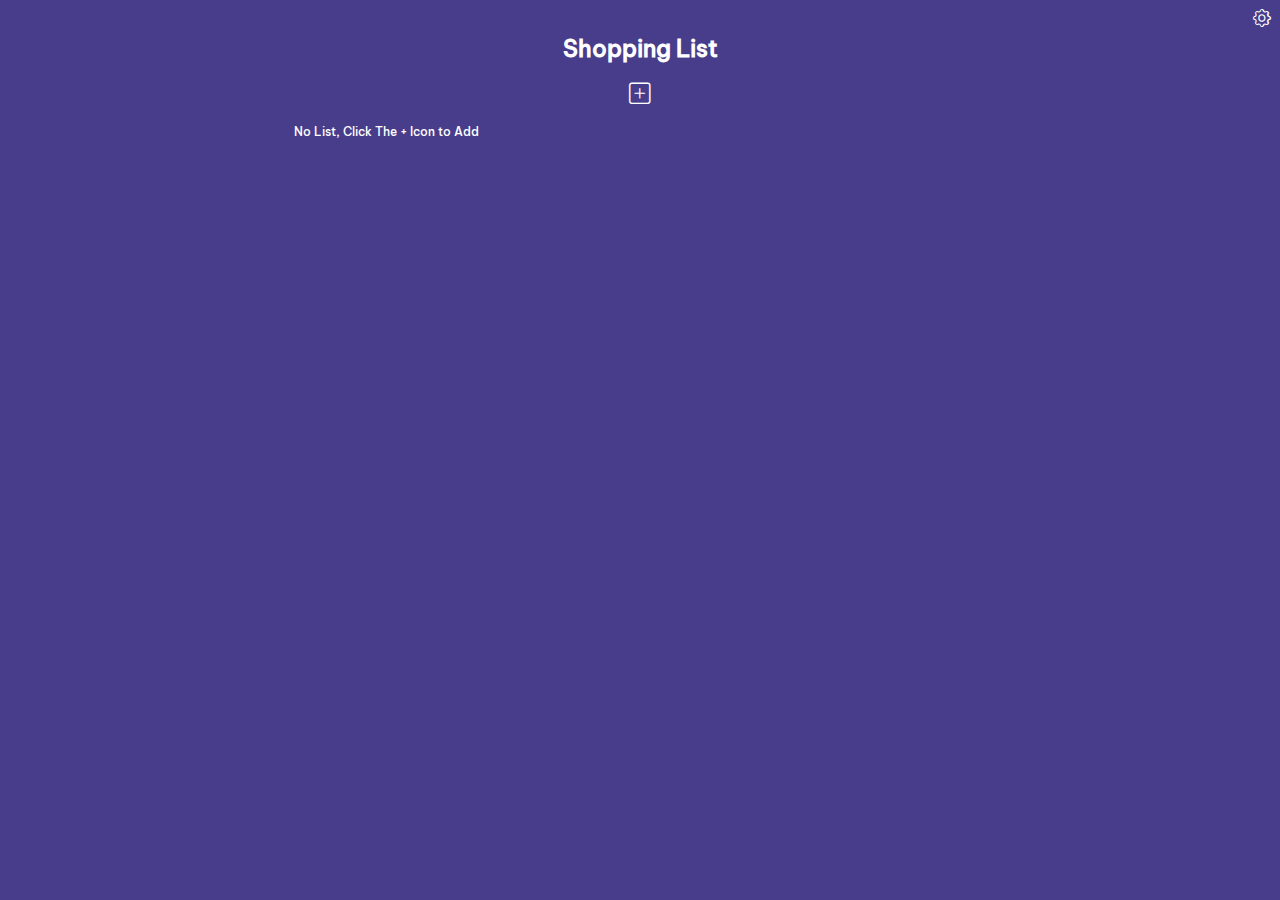
==== index.html @ 3b20a56e "first commit" ====
<html>
    <head>
        <link rel="stylesheet" href="style.css">
        <link rel="stylesheet" href="bootstrap-icons.css">
        <title>Daftar Belanja</title>
        <meta name="viewport" content="width=device-width, initial-scale=1, user-scalable=no">
    </head>
    <body>

        <div id="root"></div>
        
        <script src="index.js"></script>
    </body>
</html>
---- style.css ----
/*utility*/
@font-face {
    font-family: 'BeVietnamPro-Medium';
    src: url('BeVietnamPro-Medium.woff');
}
html{
    list-style: none;
    font-family: 'BeVietnamPro-Medium';
    text-align: center;
    background: darkslateblue;
    font-size: 9px
}
body{
    margin: 3.8rem .5rem
}
input,button{
    border: none;
    outline: none;
}
.btn{
    cursor: pointer;
    user-select: none;
}

/*non-utility*/
.brand-header{
    color: white;
    font-size: 2.6rem
}
.menu-setting > i {
    position: absolute;
    top: 1rem;
    right: 1rem;
    color: white;
    font-size: 2rem;
}
.input-container {
    top: 0;
    bottom: 0;
    right: 0;
    left: 0;
    position: fixed;
    background: rgba(0,0,0,.5);
    display: flex;
    justify-content: center;
    align-items: center;
}
.input-box {
    position: fixed;
    display: flex;
    flex-direction: column;
    gap: 1rem;
    align-items: center;
    box-sizing: border-box;
    background-color: white;
    padding-top: calc(4vw + 8vh);
    padding-bottom: calc(3vw + 6vh);
    padding-left: calc(4vw + 8vh);
    padding-right: calc(4vw + 8vh);
    border-radius: 2px;
    max-width: 92vw;
    width: 46rem;
}
.input-box .input-item {
    border: 1px solid rgba(0,0,0,.1);
    font-size: 1.7rem;
    padding: 1rem;
    border-radius: 2px;
    font-family: 'BeVietnamPro-Medium';
}
.input-item.invalid{
    border: 1px solid red
}
.input-box .btn-add {
    background: white;
    box-shadow: -3px 3px 1px gray;
    font-size: 1.6rem;
    padding: .7rem;
    border-radius: 2px;
    color: grey
}
.input-box .btn-add:active {
    box-shadow: -1px 1px 1px gray;
}
.btn-close {
    color: white;
    position: absolute;
    background: red;
    top: -1rem;
    right: -1rem;
    font-size: 2.5rem;
    border-radius: 50%
}
.add-item i {
    display: inline-block;
    color: white;
    transition: 250ms;
    transform: scale(1);
    font-size: 2.4rem;
}
.add-item i:active {
    transform: scale(.9);
}
.container-list-item-up {
    display: flex;
    justify-content: space-between;
    font-size: 1.3rem
}
.sorted-list{
    background: rgb(255, 78, 78);
    display: flex;
    justify-content: center;
    align-items: center;
    padding: .3rem .7rem
}
.container-select-sorted{
    position: fixed;
    top: 0;
    bottom: 0;
    right: 0;
    left: 0;
    background: rgba(0,0,0,.35);
}
.child-container-select-sorted{
    position: fixed;
    bottom: 0;
    right: 50%;
    transform: translateX(50%);
    background: white;
    color: rgba(0,0,0,.86);
    padding: 3.9rem 0;
    font-size: 2rem;
    border-radius: 1.8rem 1.8rem 0 0;
    width: 97vw;
    max-width: 65rem;
    display: flex;
    flex-direction: column;
    align-items: center;
}
.child-container-select-sorted > li{
    font-size: 1.8rem;
    width: 88%;
    padding: 1.3rem
}
.child-container-select-sorted > li:active{
    background: rgba(0,0,0,.1);
}
.total-items.down {
    font-size: 1.15rem
}
.total-items.up {
    display: inline-block;
}
.total-items {
    color: white;
    text-align: center;
}
.list-item-box{
    margin: 2.2rem auto;
    width: 97%;
    max-width: 77rem
}
.list-items {
    display: flex;
    flex-direction: column;
    align-items: center;
    gap: .5rem;
    margin: .7rem 0;
}
.list-items .item {
    color: black;
    display: flex;
    justify-content: space-between;
    align-items: center;
    box-sizing: border-box;
    background-color: white;
    width: 100%;
    padding: .8rem;
    gap: .8rem;
    border-radius: 1px;
    overflow: hidden;
}
.list-items .item.priority{
	background: rgb(205,205,205);
}
.item .nameNprice-container {
    display: flex;
    flex-direction: column;
    width: 100%;
    gap: .45rem;
    overflow: hidden;
    text-overflow: ellipsis;
}
.nameNprice-container span {
    text-align: left;
    font-size: 1.7rem;
    overflow: hidden;
    text-overflow: ellipsis;
}
.nameNprice-container li {
    font-style: italic;
    display: none;
    font-size: 1rem
}
.item:hover .nameNprice-container li {
    display: flex;
}
.set-item {
    display: flex;
    align-items: center;
    color: white;
    gap: .4rem;
}
.set-item i {
    background-color: rgb(255, 78, 78);
    display: flex;
    align-items: center;
    justify-content: center;
    font-size: 1.7rem;
    padding: .7rem;
    border-radius: 2px
}
.set-item :nth-child(1) {
    transition: .5s;
    transform: translateX(224px);
    opacity: 0;
}
li:hover .set-item :nth-child(1) {
    transform: translateX(0);
    opacity: 1;
}
.set-item :nth-child(2) {
    transform: translateX(224px);
    transition: .7s;
    opacity: 0;
}
li:hover .set-item :nth-child(2) {
    transform: translateX(0);
    opacity: 1;
}
.set-item :nth-child(3) {
    transform: translateX(224px);
    transition: 1s;
    opacity: 0;
}
li:hover .set-item :nth-child(3) {
    transform: translateX(0);
    opacity: 1;
}
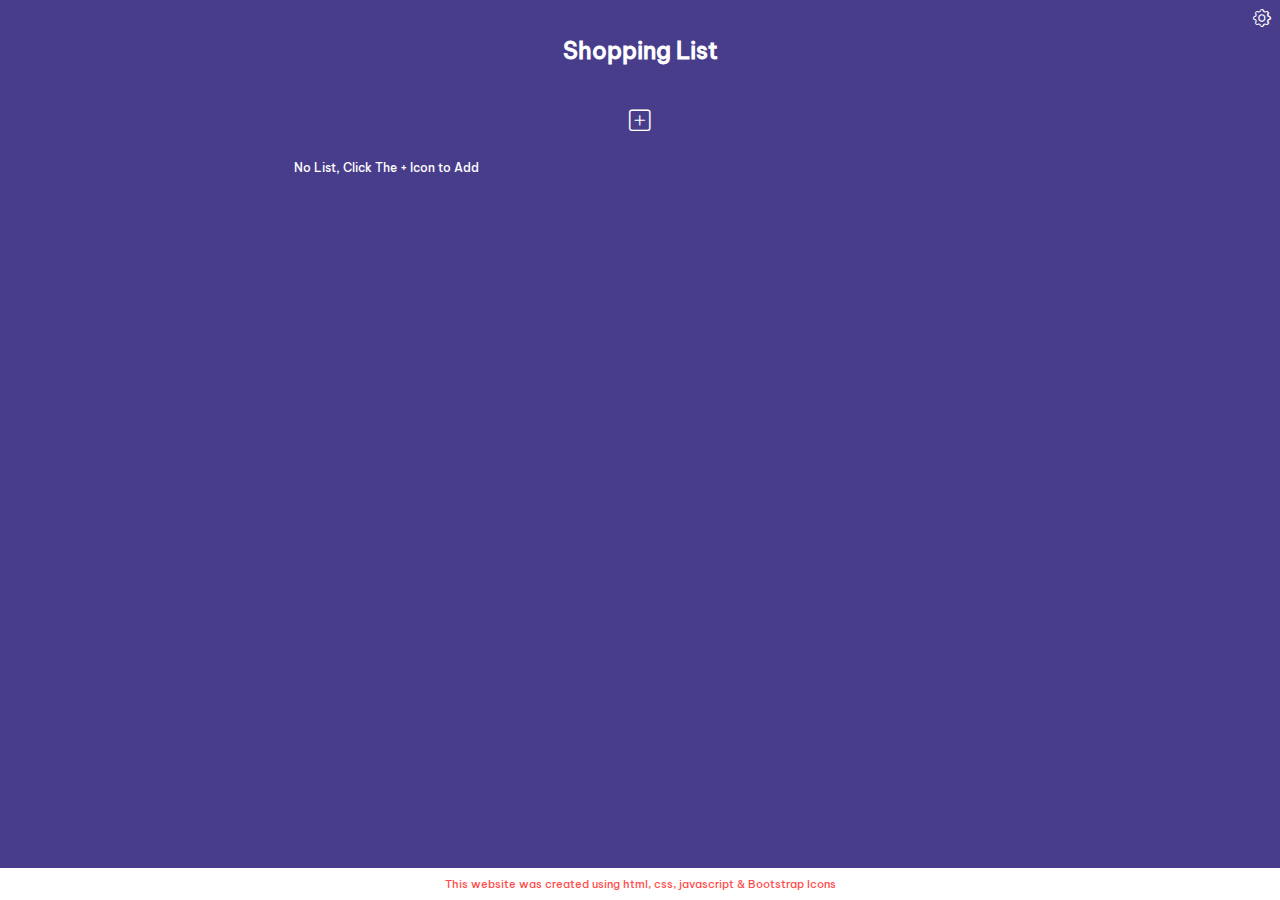
==== commit 2afbd08d: "update footer" ====
--- a/index.html
+++ b/index.html
@@ -7,7 +7,13 @@
     </head>
     <body>
 
-        <div id="root"></div>
+        <div id="root">
+            
+        </div>
+
+        <footer>
+            This website was created using html, css, javascript & Bootstrap Icons
+        </footer>
         
         <script src="index.js"></script>
     </body>
--- a/style.css
+++ b/style.css
@@ -8,11 +8,15 @@
     font-family: 'BeVietnamPro-Medium';
     text-align: center;
     background: darkslateblue;
-    font-size: 9px
-}
-body{
-    margin: 3.8rem .5rem
-}
+    font-size: 9px;
+    margin-bottom: 3rem
+}
+
+* {
+    margin: 0;
+    padding: 0
+}
+
 input,button{
     border: none;
     outline: none;
@@ -25,7 +29,8 @@
 /*non-utility*/
 .brand-header{
     color: white;
-    font-size: 2.6rem
+    font-size: 2.6rem;
+    margin: 4rem
 }
 .menu-setting > i {
     position: absolute;
@@ -44,6 +49,7 @@
     display: flex;
     justify-content: center;
     align-items: center;
+    z-index: 1
 }
 .input-box {
     position: fixed;
@@ -60,6 +66,7 @@
     border-radius: 2px;
     max-width: 92vw;
     width: 46rem;
+    z-index: 99
 }
 .input-box .input-item {
     border: 1px solid rgba(0,0,0,.1);
@@ -97,6 +104,7 @@
     transition: 250ms;
     transform: scale(1);
     font-size: 2.4rem;
+    padding: 1rem
 }
 .add-item i:active {
     transform: scale(.9);
@@ -120,6 +128,7 @@
     right: 0;
     left: 0;
     background: rgba(0,0,0,.35);
+    z-index: 1
 }
 .child-container-select-sorted{
     position: fixed;
@@ -136,6 +145,7 @@
     display: flex;
     flex-direction: column;
     align-items: center;
+    z-index: 2
 }
 .child-container-select-sorted > li{
     font-size: 1.8rem;
@@ -164,7 +174,7 @@
     display: flex;
     flex-direction: column;
     align-items: center;
-    gap: .5rem;
+    gap: 4px;
     margin: .7rem 0;
 }
 .list-items .item {
@@ -246,4 +256,15 @@
 li:hover .set-item :nth-child(3) {
     transform: translateX(0);
     opacity: 1;
+}
+
+footer {
+    background: white;
+    font-size: 1.2rem;
+    padding: 1rem;
+    color: rgb(255, 78, 78);
+    position: fixed;
+    bottom: 0;
+    right: 0;
+    left: 0
 }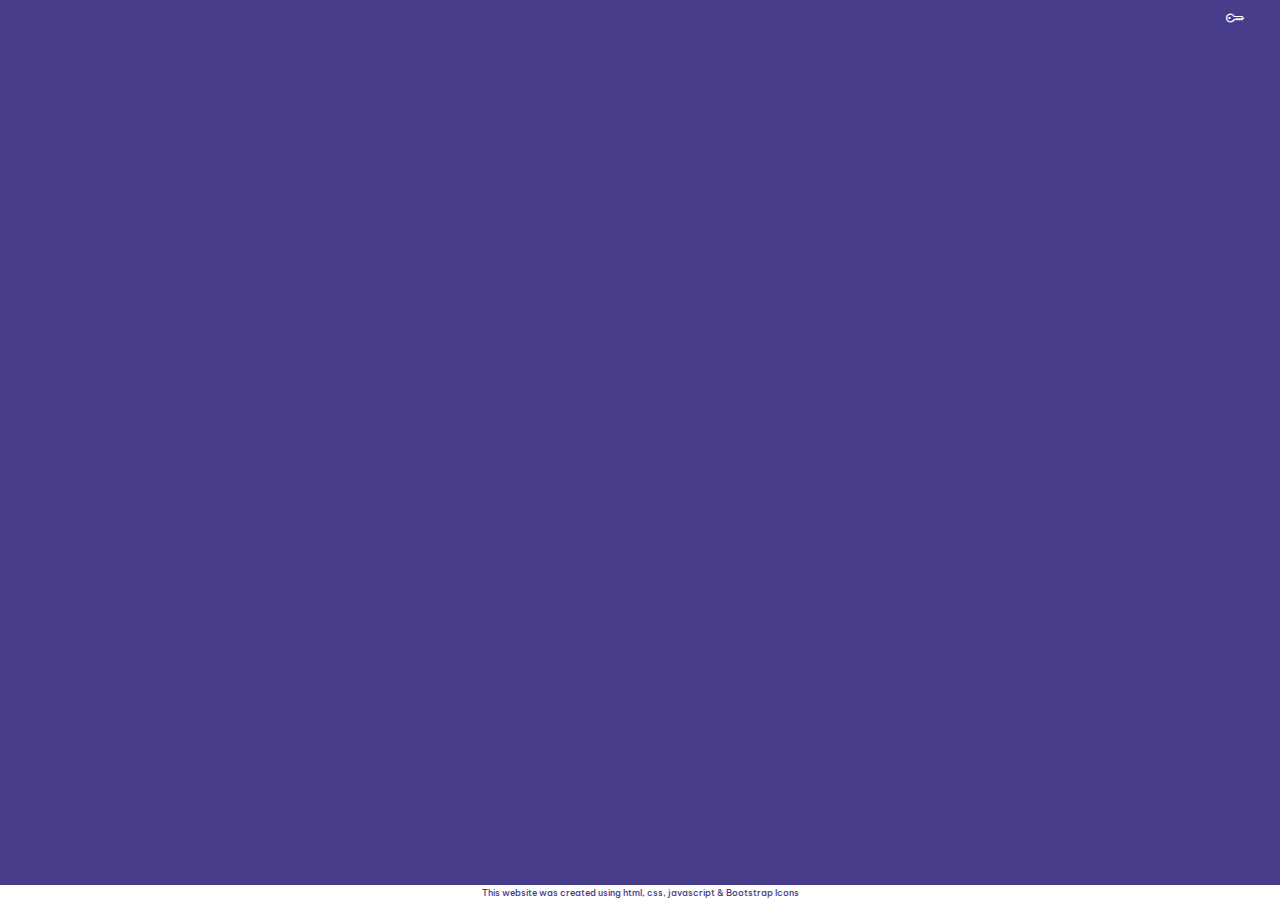
==== commit 781e7ab1: "Add files via upload" ====
--- a/index.html
+++ b/index.html
@@ -7,9 +7,7 @@
     </head>
     <body>
 
-        <div id="root">
-            
-        </div>
+        <div id="root"></div>
 
         <footer>
             This website was created using html, css, javascript & Bootstrap Icons
--- a/style.css
+++ b/style.css
@@ -30,12 +30,19 @@
 .brand-header{
     color: white;
     font-size: 2.6rem;
-    margin: 4rem
+    margin: 2.5rem
 }
 .menu-setting > i {
     position: absolute;
     top: 1rem;
     right: 1rem;
+    color: white;
+    font-size: 2rem;
+}
+.btn-key-access > i {
+    position: absolute;
+    top: 1rem;
+    right: 4rem;
     color: white;
     font-size: 2rem;
 }
@@ -104,7 +111,7 @@
     transition: 250ms;
     transform: scale(1);
     font-size: 2.4rem;
-    padding: 1rem
+    padding: .5rem
 }
 .add-item i:active {
     transform: scale(.9);
@@ -260,11 +267,11 @@
 
 footer {
     background: white;
-    font-size: 1.2rem;
-    padding: 1rem;
-    color: rgb(255, 78, 78);
+    font-size: 1rem;
+    padding: 2px;
     position: fixed;
     bottom: 0;
     right: 0;
-    left: 0
+    left: 0;
+    color: darkslateblue
 }